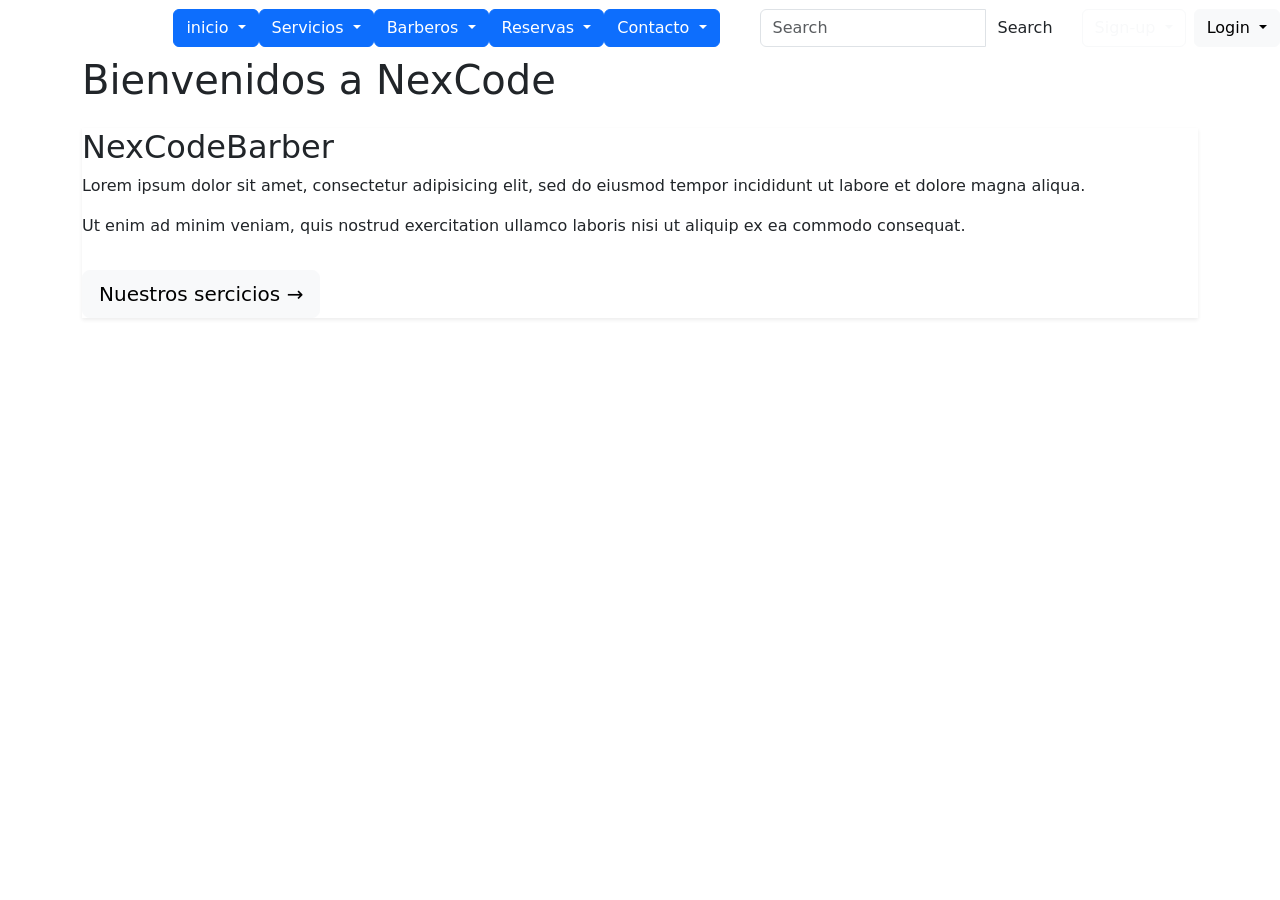
==== index.html @ c543ea7a "“login…”" ====
<!DOCTYPE html>
<html lang="es">

<head>
    <meta charset="UTF-8">
    <meta name="viewport" content="width=device-width, initial-scale=1.0">
    <link href="https://cdn.jsdelivr.net/npm/bootstrap@5.3.8/dist/css/bootstrap.min.css" rel="stylesheet"
        integrity="sha384-sRIl4kxILFvY47J16cr9ZwB07vP4J8+LH7qKQnuqkuIAvNWLzeN8tE5YBujZqJLB" crossorigin="anonymous">
    <link rel="stylesheet" href="estilos/styles.css">
    <title>NexCode | Barberia profesional</title>
</head>

<body>
    <nav class="navbar navbar-dark navbar-expand-lg barra-barber">
        <div class="container-fluid px-0">
            <a class="navbar-brand logo" href="#">NexCodeBarber</a>
            <button class="navbar-toggler" type="button" data-bs-toggle="collapse" data-bs-target="#menuPrincipal"
                aria-controls="menuPrincipal" aria-expanded="false" aria-label="Abrir navegacion">
                <span class="navbar-toggler-icon"></span>
            </button>

            <div class="collapse navbar-collapse" id="menuPrincipal">
                <div class="navbar-nav menu me-auto">
                    <button type="button" class="btn btn-primary dropdown-toggle" data-bs-toggle="dropdown">
                        inicio
                    </button>
                    <ul class="dropdown-menu">
                        <li><a class="dropdown-item" href="index.html">inicio</a></li>
                    </ul>
                </div>

                <div class="collapse navbar-collapse" id="menuPrincipal">
                <div class="navbar-nav menu me-auto">
                    <button type="button" class="btn btn-primary dropdown-toggle" data-bs-toggle="dropdown">
                        Servicios
                    </button>
                    <ul class="dropdown-menu">
                        <li><a class="dropdown-item" href="Servicios.html">Servicios</a></li>
                    </ul>
                </div>

                <div class="collapse navbar-collapse" id="menuPrincipal">
                <div class="navbar-nav menu me-auto">
                    <button type="button" class="btn btn-primary dropdown-toggle" data-bs-toggle="dropdown">
                        Barberos
                    </button>
                    <ul class="dropdown-menu">
                        <li><a class="dropdown-item" href="Barberos.html">Barberos</a></li>
                    </ul>
                </div>

                <div class="collapse navbar-collapse" id="menuPrincipal">
                <div class="navbar-nav menu me-auto">
                    <button type="button" class="btn btn-primary dropdown-toggle" data-bs-toggle="dropdown">
                        Reservas
                    </button>
                    <ul class="dropdown-menu">
                        <li><a class="dropdown-item" href="Reservas.html">Reservas</a></li>
                    </ul>
                </div>

                <div class="collapse navbar-collapse" id="menuPrincipal">
                <div class="navbar-nav menu me-auto">
                    <button type="button" class="btn btn-primary dropdown-toggle" data-bs-toggle="dropdown">
                        Contacto
                    </button>
                    <ul class="dropdown-menu">
                        <li><a class="dropdown-item" href="Contacto.html">Contacto</a></li>
                    </ul>
                </div>

                <form class="d-flex buscador my-3 my-lg-0" role="search">
                    <div class="input-group">
                        <input class="form-control" type="search" placeholder="Search" aria-label="Buscar">
                        <button class="btn btn-search" type="submit">Search</button>
                    </div>
                </form>


                <div class="usuarios ms-lg-3 mt-2 mt-lg-0 d-flex gap-2">


                    <div class="dropdown">
                        <button class="btn btn-outline-light dropdown-toggle" type="button" id="dropdownSignup"
                            data-bs-toggle="dropdown" aria-expanded="false">
                            Sign-up
                        </button>
                        <form class="dropdown-menu dropdown-menu-end p-4 shadow" style="width: 280px;"
                            aria-labelledby="dropdownSignup">
                            <h5 class="mb-3">Registro</h5>
                            <div class="mb-3">
                                <label for="signupEmail" class="form-label">Correo electrónico</label>
                                <input type="email" class="form-control" id="signupEmail" placeholder="tu@email.com">
                            </div>
                            <div class="mb-3">
                                <label for="signupPassword" class="form-label">Contraseña</label>
                                <input type="password" class="form-control" id="signupPassword"
                                    placeholder="Contraseña">
                            </div>
                            <button type="submit" class="btn btn-dark w-100">Registrarse</button>
                        </form>
                    </div>


                    <div class="dropdown">
                        <button class="btn btn-light dropdown-toggle" type="button" id="dropdownLogin"
                            data-bs-toggle="dropdown" aria-expanded="false">
                            Login
                        </button>
                        <form class="dropdown-menu dropdown-menu-end p-4 shadow" style="width: 280px;"
                            aria-labelledby="dropdownLogin">
                            <h5 class="mb-3">Iniciar Sesión</h5>
                            <div class="mb-3">
                                <label for="loginEmail" class="form-label">Correo electrónico</label>
                                <input type="email" class="form-control" id="loginEmail" placeholder="tu@email.com">
                            </div>
                            <div class="mb-3">
                                <label for="loginPassword" class="form-label">Contraseña</label>
                                <input type="password" class="form-control" id="loginPassword" placeholder="Contraseña">
                            </div>
                            <button type="submit" class="btn btn-dark w-100">Entrar</button>
                        </form>
                    </div>

                </div>
            </div>
        </div>
    </nav>


    <main class="container contenido">

        <div class="mb-4">
            <h1>Bienvenidos a NexCode</h1>
        </div>


        <section class="barber-pro shadow-sm">

            <h2>NexCodeBarber</h2>

            <p>
                Lorem ipsum dolor sit amet, consectetur adipisicing elit,
                sed do eiusmod tempor incididunt ut labore et dolore magna aliqua.
            </p>

            <p>
                Ut enim ad minim veniam, quis nostrud exercitation ullamco laboris
                nisi ut aliquip ex ea commodo consequat.
            </p>

            <a class="btn btn-light btn-lg mt-3" href="#">Nuestros sercicios <span aria-hidden="true">&rarr;</span></a>

        </section>
    </main>

    <script src="https://cdn.jsdelivr.net/npm/bootstrap@5.3.8/dist/js/bootstrap.bundle.min.js"
        integrity="sha384-FKyoEForCGlyvwx9Hj09JcYn3nv7wiPVlz7YYwJrWVcXK/BmnVDxM+D2scQbITxI" crossorigin="anonymous">
        </script>

      
</body>

</html>
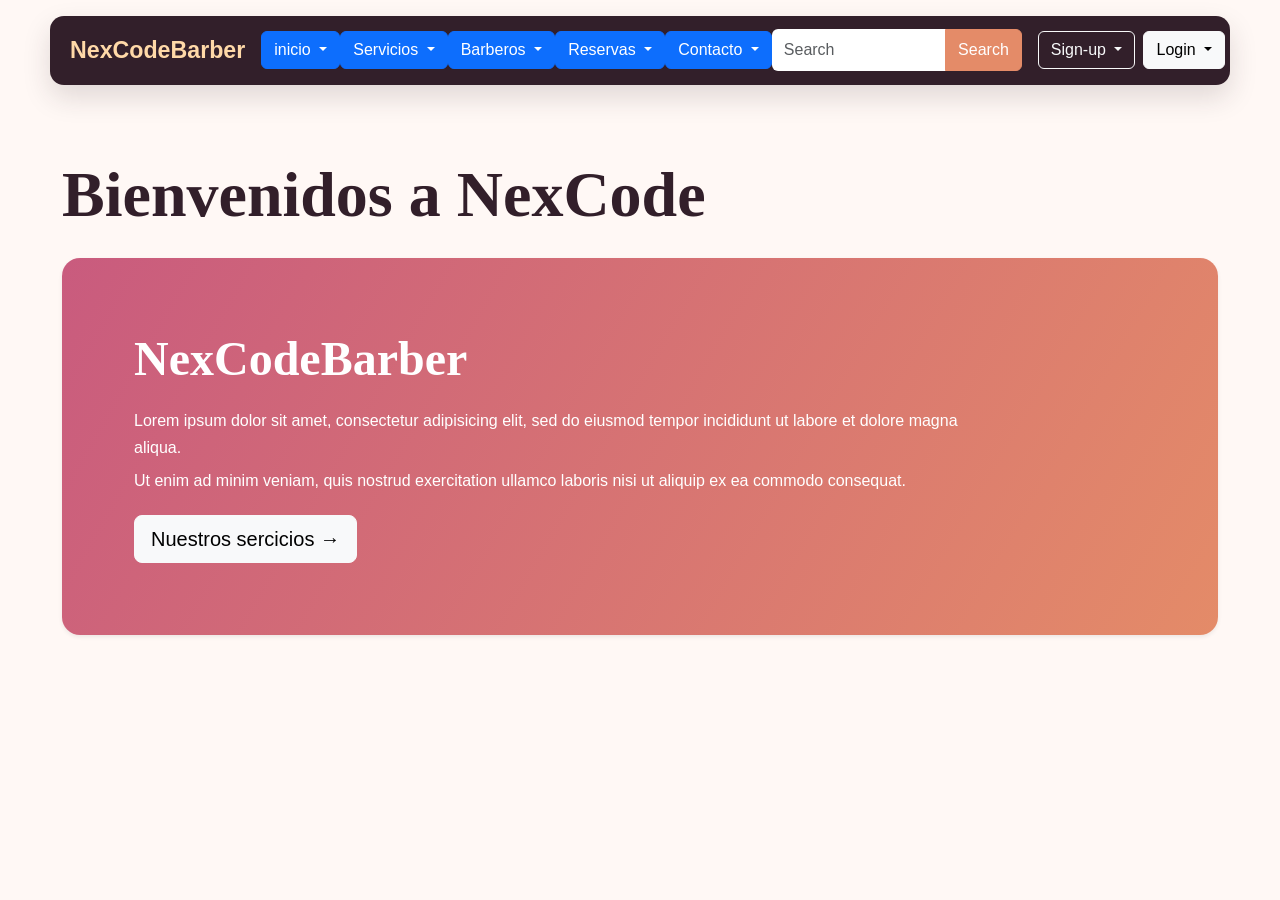
==== commit 3eaee8cb: "pa que den los estilos en el index" ====
--- a/index.html
+++ b/index.html
@@ -6,7 +6,7 @@
     <meta name="viewport" content="width=device-width, initial-scale=1.0">
     <link href="https://cdn.jsdelivr.net/npm/bootstrap@5.3.8/dist/css/bootstrap.min.css" rel="stylesheet"
         integrity="sha384-sRIl4kxILFvY47J16cr9ZwB07vP4J8+LH7qKQnuqkuIAvNWLzeN8tE5YBujZqJLB" crossorigin="anonymous">
-    <link rel="stylesheet" href="estilos/styles.css">
+    <link rel="stylesheet" href="styles.css">
     <title>NexCode | Barberia profesional</title>
 </head>
 
--- a/styles.css
+++ b/styles.css
@@ -0,0 +1,127 @@
+body {
+    font-family: "Trebuchet MS", sans-serif;
+    background: #fff8f5;
+    color: #282124;
+}
+
+
+
+.barra-barber {
+    width: min(1180px, calc(100% - 2rem));
+    margin: 1rem auto 0;
+    background: #321f2a;
+    padding: 0.75rem 1.25rem;
+    border-radius: 14px;
+    box-shadow: 0 12px 28px rgba(50, 31, 42, 0.15);
+}
+
+
+
+.logo {
+    color: #ffd9a8;
+    font-size: 1.45rem;
+    font-weight: bold;
+    white-space: nowrap;
+}
+
+.menu {
+    gap: 0.25rem;
+}
+
+.menu .nav-link {
+    color: #f8e9e8;
+    padding: 0.65rem 0.75rem;
+}
+
+.menu .nav-link:hover,
+.menu .nav-link.active {
+    color: #ffd9a8;
+}
+
+
+
+.buscador {
+    min-width: min(100%, 250px);
+}
+
+.buscador .form-control {
+    border: 0;
+    min-height: 42px;
+}
+
+.btn-search {
+    background: #e48b68;
+    color: white;
+    border-color: #e48b68;
+}
+
+
+
+.usuarios {
+    display: flex;
+    gap: 0.5rem;
+}
+
+.usuarios button {
+    white-space: nowrap;
+}
+
+
+
+.contenido {
+    max-width: 1180px;
+    margin-top: 4.5rem;
+    margin-bottom: 4.5rem;
+}
+
+.contenido h1 {
+    font-family: Georgia, serif;
+    font-size: clamp(2.3rem, 5vw, 4.5rem);
+    font-weight: 700;
+    margin-bottom: 0;
+    color: #321f2a;
+}
+
+.eyebrow {
+    color: #cf6d52;
+    font-size: 0.78rem;
+    font-weight: bold;
+    letter-spacing: 0.18em;
+}
+
+
+
+.barber-pro {
+    background: linear-gradient(120deg, #c95b7e, #e48b68);
+    width: 100%;
+    min-height: 310px;
+    padding: clamp(2rem, 6vw, 4.5rem);
+    border-radius: 18px;
+    color: white;
+    position: relative;
+    overflow: hidden;
+}
+
+.barber-pro h2 {
+    font-family: Georgia, serif;
+    font-size: clamp(2rem, 4vw, 3rem);
+    font-weight: bold;
+    margin-bottom: 20px;
+}
+
+.barber-pro p {
+    font-size: 16px;
+    line-height: 1.7;
+    max-width: 850px;
+    margin-bottom: 5px;
+}
+
+@media (max-width: 991.98px) {
+    .menu {
+        padding-top: 1rem;
+    }
+
+    .usuarios {
+        justify-content: flex-start;
+    }
+}
